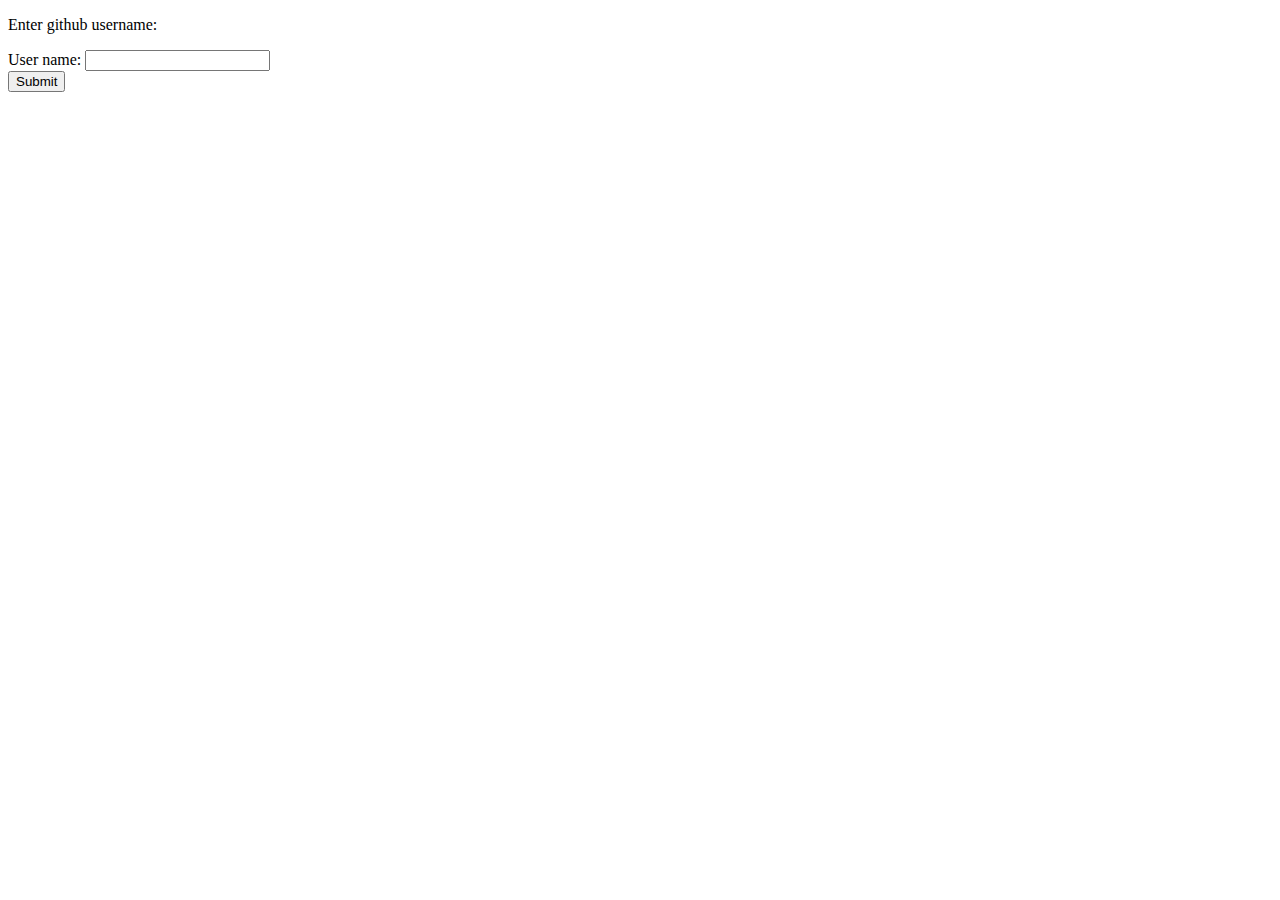
==== index.html @ 8d878f30 "upload" ====
<!DOCTYPE html>
<html>

	
		<script>
			
			function myFunction()
			{
			var x = document.getElementById("frm1");
			console.log(x.elements[0].value);
			var request = new XMLHttpRequest();
			var repos = [];
			var languages = [];
				request.open('GET', 'https://api.github.com/users/' + x.elements[0].value + '/repos?per_page=100&page=' + 1, true);
				
				request.onload = function ()
				{

					// Begin accessing JSON data here
					var data = JSON.parse(this.response);
					
						
					if (request.status >= 200 && request.status < 400)
					{
						data.forEach(repo => 
						{
						  repos.push(repo.name);
						  languages.push(repo.language);
						});
					}else
					  {
						console.log('error');
					  }
					  
					  var total=0;
					  var count = [];
					  dataP = [];
					  for(i=0;i<repos.length;i++)
					  {
						console.log(repos[i]);
						console.log(languages[i]);
						
						var found = false;
						for(var j=0;j<count.length;j++)
						{
							if(languages[i] != null)
							{
							if(languages[i] == count[j][0])
							{
								count[j][1] += 1;
								found = true;	
							}
							}
						}
						if(!found & languages[i] != null)
						{
							count.push([languages[i], 1]);
						}
						console.log(count);
						
						
					  }
					  for(i=0;i<count.length;i++)
					  {
						dataP.push({y: count[i][1], label: count[i][0] + ":"});
					  }
					  
					  console.log(dataP);
					  drawChart(dataP);
					  
				}
				request.send();
			
			}
			
			function drawChart(dataP) {
			console.log(dataP);
			var chart = new CanvasJS.Chart("chartContainer", {
				animationEnabled: true,
				title: {
					text: "Languages Used by Github User"
				},
				data: [{
					type: "pie",
					startAngle: 240,
					yValueFormatString: "#0",
					indexLabel: "{label} {y}",
					dataPoints: dataP
						//{y: 1.26, label: "Others"}
				}]
			});
			chart.render();
			}
			
		</script>
		<body>
		<p>Enter github username:</p>

		<form id="frm1" action="/action_page.php">
		  User name: <input type="text" name="username"><br>
		  <input type="button" onclick="myFunction()" value="Submit">
		</form>
		<div id="chartContainer" style="height: 370px; max-width: 920px; margin: 0px auto;"></div>
		<script src="https://canvasjs.com/assets/script/canvasjs.min.js"></script>
		</body>


</html>
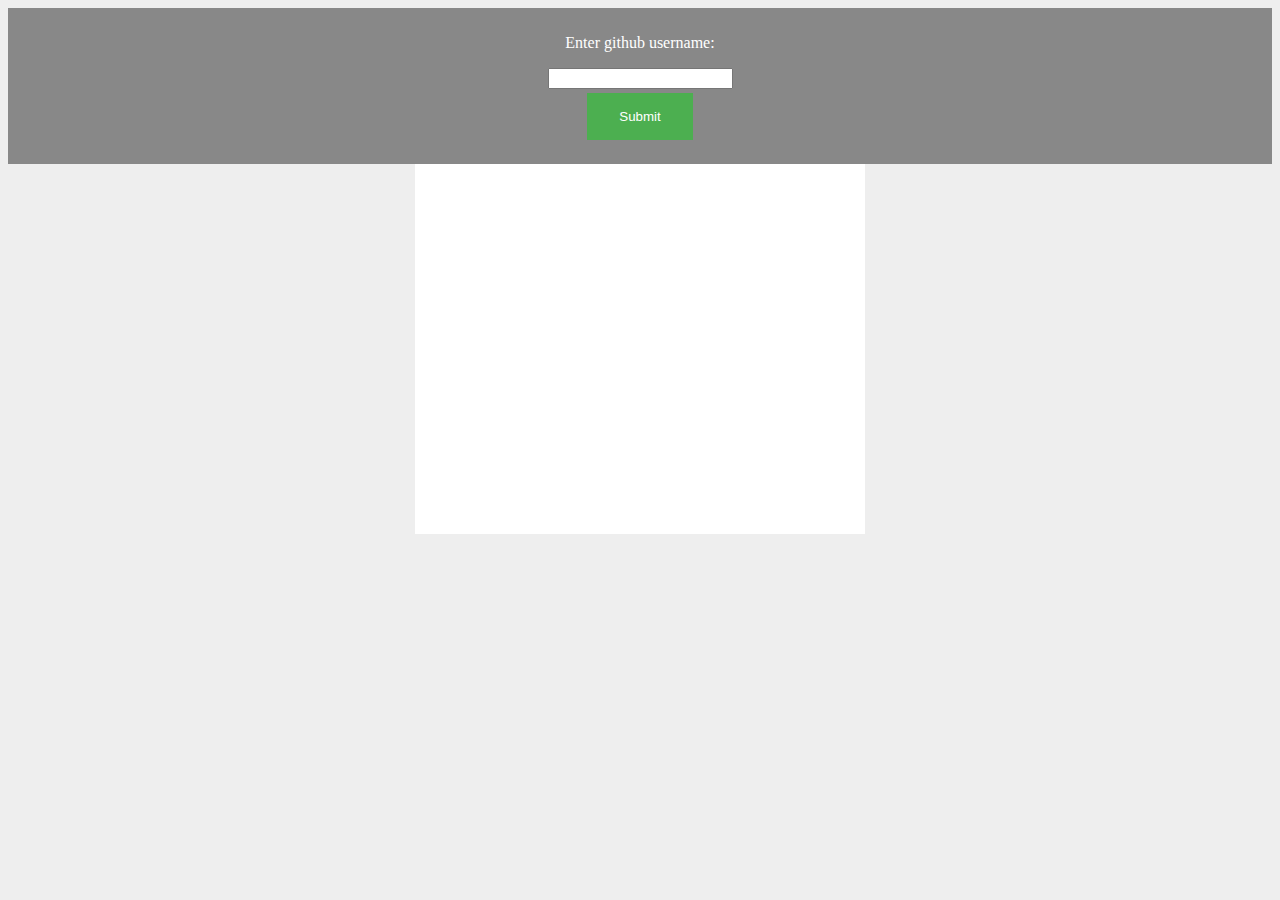
==== commit 46229b7e: "css added" ====
--- a/index.html
+++ b/index.html
@@ -1,6 +1,6 @@
 <!DOCTYPE html>
 <html>
-
+	<link rel='stylesheet' type = 'text/css' href='style.css' />
 	
 		<script>
 			
@@ -11,6 +11,7 @@
 			var request = new XMLHttpRequest();
 			var repos = [];
 			var languages = [];
+			
 				request.open('GET', 'https://api.github.com/users/' + x.elements[0].value + '/repos?per_page=100&page=' + 1, true);
 				
 				request.onload = function ()
@@ -24,13 +25,18 @@
 					{
 						data.forEach(repo => 
 						{
+						
+						  
 						  repos.push(repo.name);
 						  languages.push(repo.language);
+						  
 						});
 					}else
 					  {
 						console.log('error');
 					  }
+			
+					  
 					  
 					  var total=0;
 					  var count = [];
@@ -94,13 +100,15 @@
 			
 		</script>
 		<body>
+		<div id="input">
 		<p>Enter github username:</p>
 
-		<form id="frm1" action="/action_page.php">
-		  User name: <input type="text" name="username"><br>
+		<form id="frm1" >
+		  <input type="text" name="username"><br>
 		  <input type="button" onclick="myFunction()" value="Submit">
 		</form>
-		<div id="chartContainer" style="height: 370px; max-width: 920px; margin: 0px auto;"></div>
+		</div>
+		<div id="chartContainer" style="height: 370px; width: 450px; margin: 0px auto;"></div>
 		<script src="https://canvasjs.com/assets/script/canvasjs.min.js"></script>
 		</body>
 
--- a/style.css
+++ b/style.css
@@ -0,0 +1,34 @@
+body {
+	background-color: #EEE;
+}
+#chartContainer {
+	background-color: #FFFFFF;
+	
+}
+
+#input{
+	text-align: center;
+	margin: 0px,20px,20px, 20px;
+	background-color: #888;
+	padding: 10px;
+}
+
+input[type=button]{
+	background-color: #4CAF50;
+    border: none;
+    color: white;
+	padding: 16px 32px;
+    text-decoration: none;
+    margin: 4px 2px;
+    cursor: pointer;
+}
+form{
+	margin:10px;
+	box-sizing: border-box;
+}
+form:focus {
+    border: 3px solid #555;
+}
+p{
+	color: white;
+}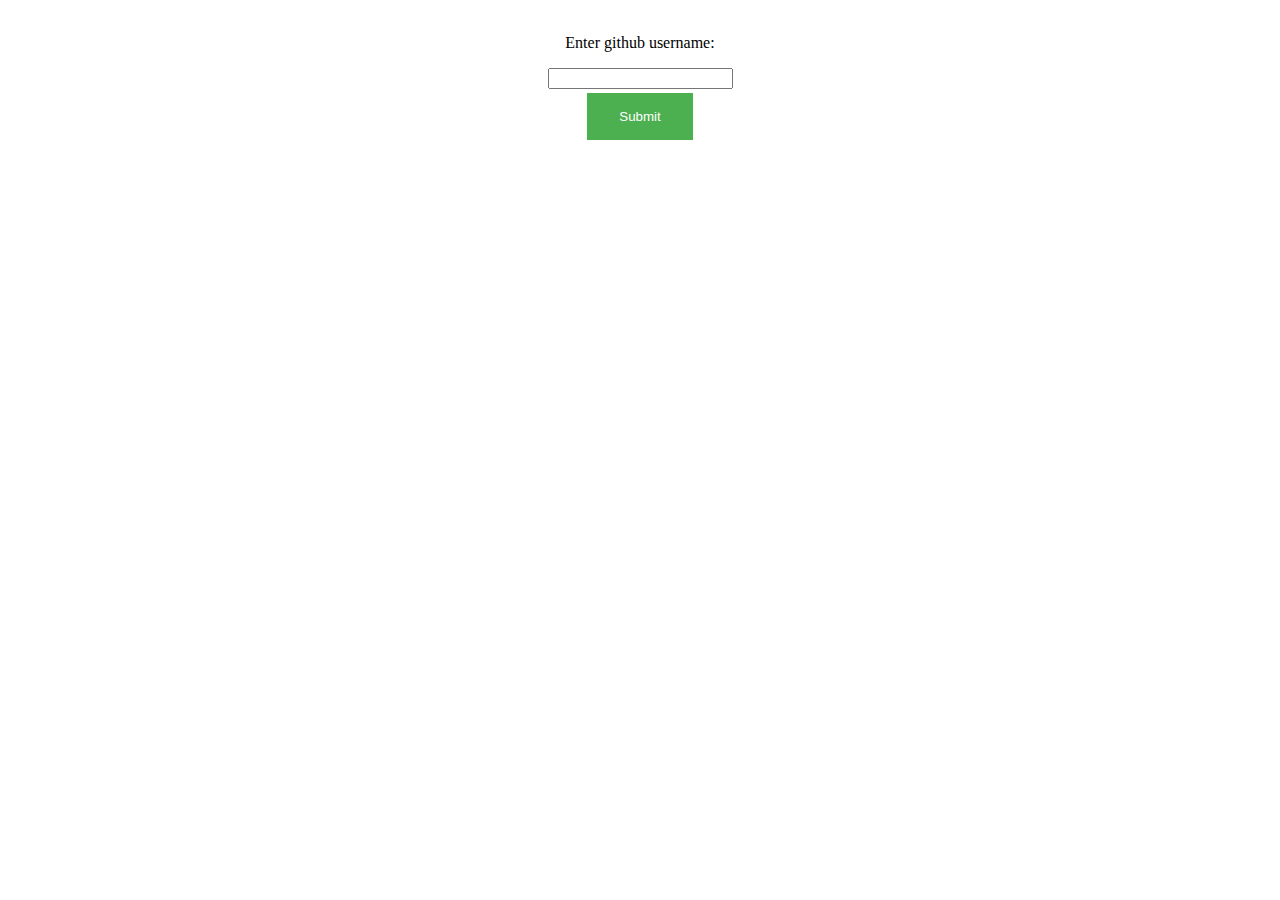
==== commit a109a376: "changed colour scheme" ====
--- a/index.html
+++ b/index.html
@@ -83,6 +83,9 @@
 			console.log(dataP);
 			var chart = new CanvasJS.Chart("chartContainer", {
 				animationEnabled: true,
+				toolTip:{
+				borderColor: "black",
+				},
 				title: {
 					text: "Languages Used by Github User"
 				},
@@ -97,6 +100,8 @@
 			});
 			chart.render();
 			}
+
+					
 			
 		</script>
 		<body>
@@ -104,8 +109,11 @@
 		<p>Enter github username:</p>
 
 		<form id="frm1" >
-		  <input type="text" name="username"><br>
-		  <input type="button" onclick="myFunction()" value="Submit">
+		  <input id="textbox" type="text" name="username"><br>
+		  <input id="button" type="button" onclick="myFunction()" value="Submit">
+
+		 
+
 		</form>
 		</div>
 		<div id="chartContainer" style="height: 370px; width: 450px; margin: 0px auto;"></div>
--- a/style.css
+++ b/style.css
@@ -1,5 +1,5 @@
 body {
-	background-color: #EEE;
+	background-color: rgb(255, 255, 255);
 }
 #chartContainer {
 	background-color: #FFFFFF;
@@ -9,7 +9,7 @@
 #input{
 	text-align: center;
 	margin: 0px,20px,20px, 20px;
-	background-color: #888;
+	background-color: #ffffff;
 	padding: 10px;
 }
 
@@ -30,5 +30,5 @@
     border: 3px solid #555;
 }
 p{
-	color: white;
+	color: black;
 }